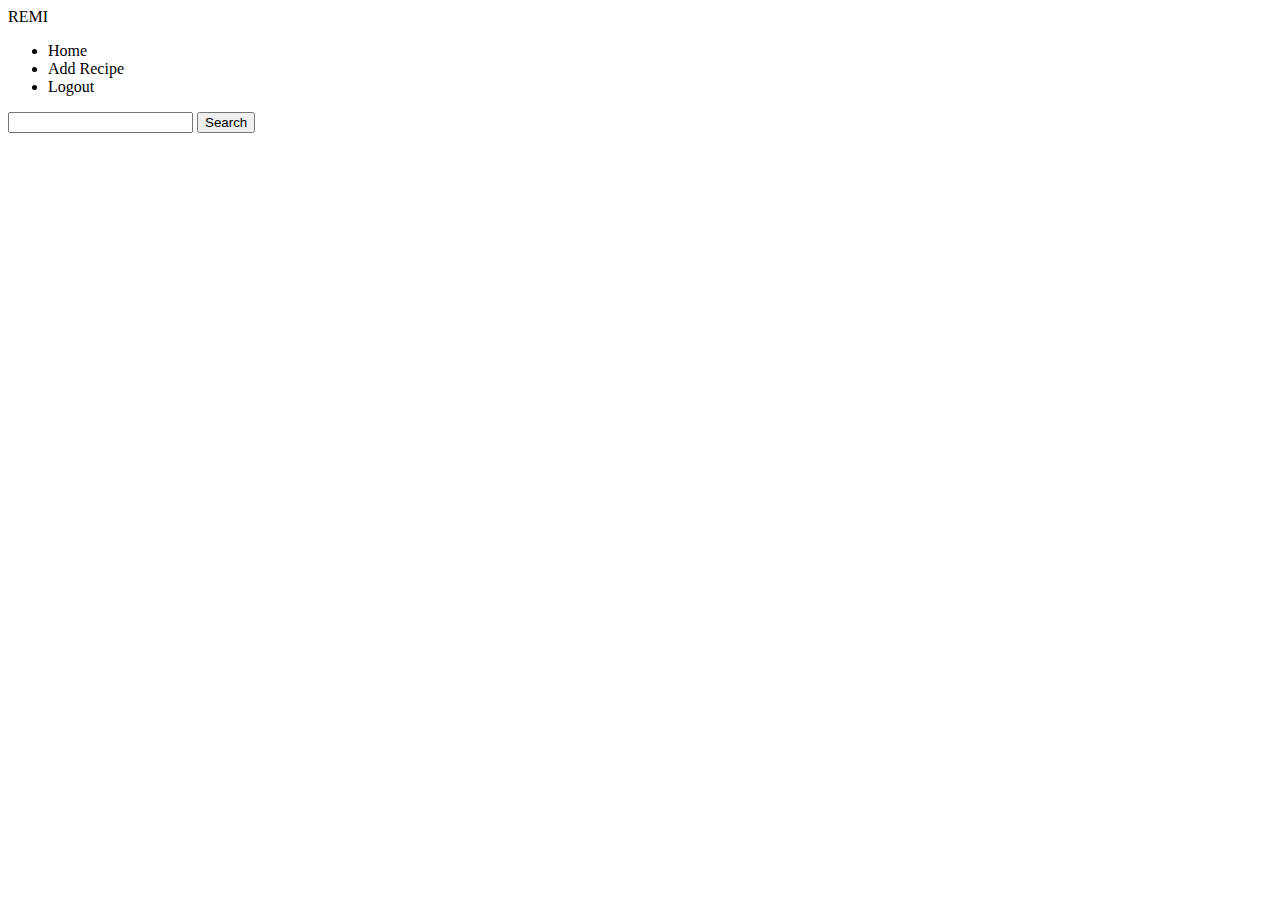
==== Navbar 1/index.html @ 3e6051a4 "Create index.html" ====
<html>
<head>
<link rel="stylesheet" href="https://cdnjs.cloudflare.com/ajax/libs/font-awesome/6.3.0/css/all.min.css" integrity="sha512-SzlrxWUlpfuzQ+pcUCosxcglQRNAq/DZjVsC0lE40xsADsfeQoEypE+enwcOiGjk/bSuGGKHEyjSoQ1zVisanQ==" crossorigin="anonymous" referrerpolicy="no-referrer" />

<link rel="preconnect" href="https://fonts.googleapis.com">
<link rel="preconnect" href="https://fonts.gstatic.com" crossorigin>
<link href="https://fonts.googleapis.com/css2?family=Libre+Franklin:wght@100;400&family=Quicksand:wght@300;400;500&display=swap" rel="stylesheet">
</head>
<body>

<nav class="navbar">
  
  <div class="logo">
  REMI
  </div>
  
  <ul class="nav-links">
  <li>
    <i class="fa-solid fa-house"></i> Home
  </li>
  <li>
    <i class="fa-regular fa-pen-to-square"></i> Add Recipe
  </li>
  <li>
    <i class="fa-solid fa-right-from-bracket"></i> Logout
  </li>
  </ul>
  
  <div class="search">
  <input type="text">
  <button>
  Search
  </button>
  </div>
  
  <div class="shopping-cart">
  <i class="fa-solid fa-cart-shopping fa-xl"></i>
  </div>
  
</nav>

</body>

</html>
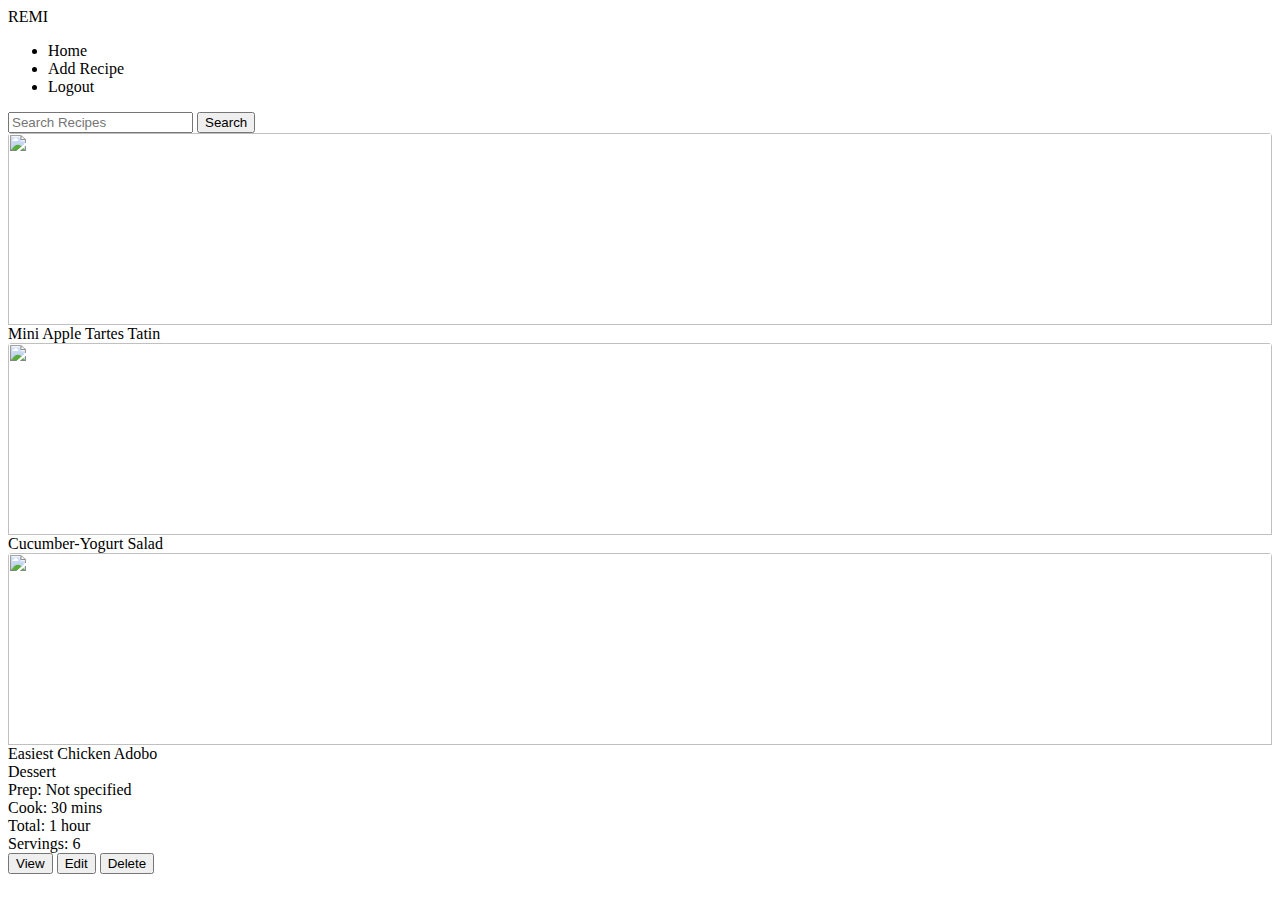
==== commit fa12d65b: "Update index.html" ====
--- a/Navbar 1/index.html
+++ b/Navbar 1/index.html
@@ -5,6 +5,10 @@
 <link rel="preconnect" href="https://fonts.googleapis.com">
 <link rel="preconnect" href="https://fonts.gstatic.com" crossorigin>
 <link href="https://fonts.googleapis.com/css2?family=Libre+Franklin:wght@100;400&family=Quicksand:wght@300;400;500&display=swap" rel="stylesheet">
+
+<link rel="preconnect" href="https://fonts.googleapis.com">
+<link rel="preconnect" href="https://fonts.gstatic.com" crossorigin>
+<link href="https://fonts.googleapis.com/css2?family=Libre+Franklin:wght@100;400&family=Oxygen&family=Quicksand:wght@300;400;500&display=swap" rel="stylesheet">
 </head>
 <body>
 
@@ -27,9 +31,9 @@
   </ul>
   
   <div class="search">
-  <input type="text">
-  <button>
-  Search
+  <input type="text" placeholder="Search Recipes" class="text-input">
+  <button class="search-button">
+  <i class="fa-solid fa-magnifying-glass"></i> Search
   </button>
   </div>
   
@@ -38,7 +42,65 @@
   </div>
   
 </nav>
+<div class="container">
 
+<div class="card">
+<img src="https://remi.severlinh.com/static/MiniAppleTartesTatin.jpg" style="width: 100%;height: 15vw; object-fit: cover;  border-top-left-radius:4px; border-top-right-radius:4px">
+<div class="card-title">
+Mini Apple Tartes Tatin
+</div>
+</div>
+
+<div class="card">
+<img src="https://remi.severlinh.com/static/CucumberYogurtSalad.jpg" style="width: 100%;height: 15vw; object-fit: cover;border-top-left-radius:4px; border-top-right-radius:4px">
+<div class="card-title">
+Cucumber-Yogurt Salad
+</div>
+</div>
+
+<div class="card">
+<img src="https://remi.severlinh.com/static/EasiestChickenAdobo.jpg" style="width: 100%;height: 15vw; object-fit: cover;  border-top-left-radius:4px; border-top-right-radius:4px">
+<div class="card-title">
+Easiest Chicken Adobo
+</div>
+<div class="recipe-info">
+<div class="pill">
+<i class="fa-solid fa-utensils"></i> Dessert
+</div>
+
+<div class="pill">
+<i class="fa-solid fa-clock"></i> Prep: Not specified
+</div>
+
+<div class="pill">
+<i class="fa-solid fa-clock"></i> Cook: 30 mins
+</div>
+
+<div class="pill">
+<i class="fa-solid fa-clock"></i> Total: 1 hour
+</div>
+
+<div class="pill">
+<i class="fa-solid fa-utensils"></i> Servings: 6
+</div>
+
+</div>
+<div class="card-body">
+<button>
+<i class="fa-brands fa-readme"></i> View
+</button>
+
+<button>
+<i class="fa-solid fa-pen-to-square"></i> Edit
+</button>
+
+<button class="danger">
+<i class="fa-solid fa-trash"></i> Delete
+</button>
+</div>
+</div>
+
+</div>
 </body>
 
 </html>
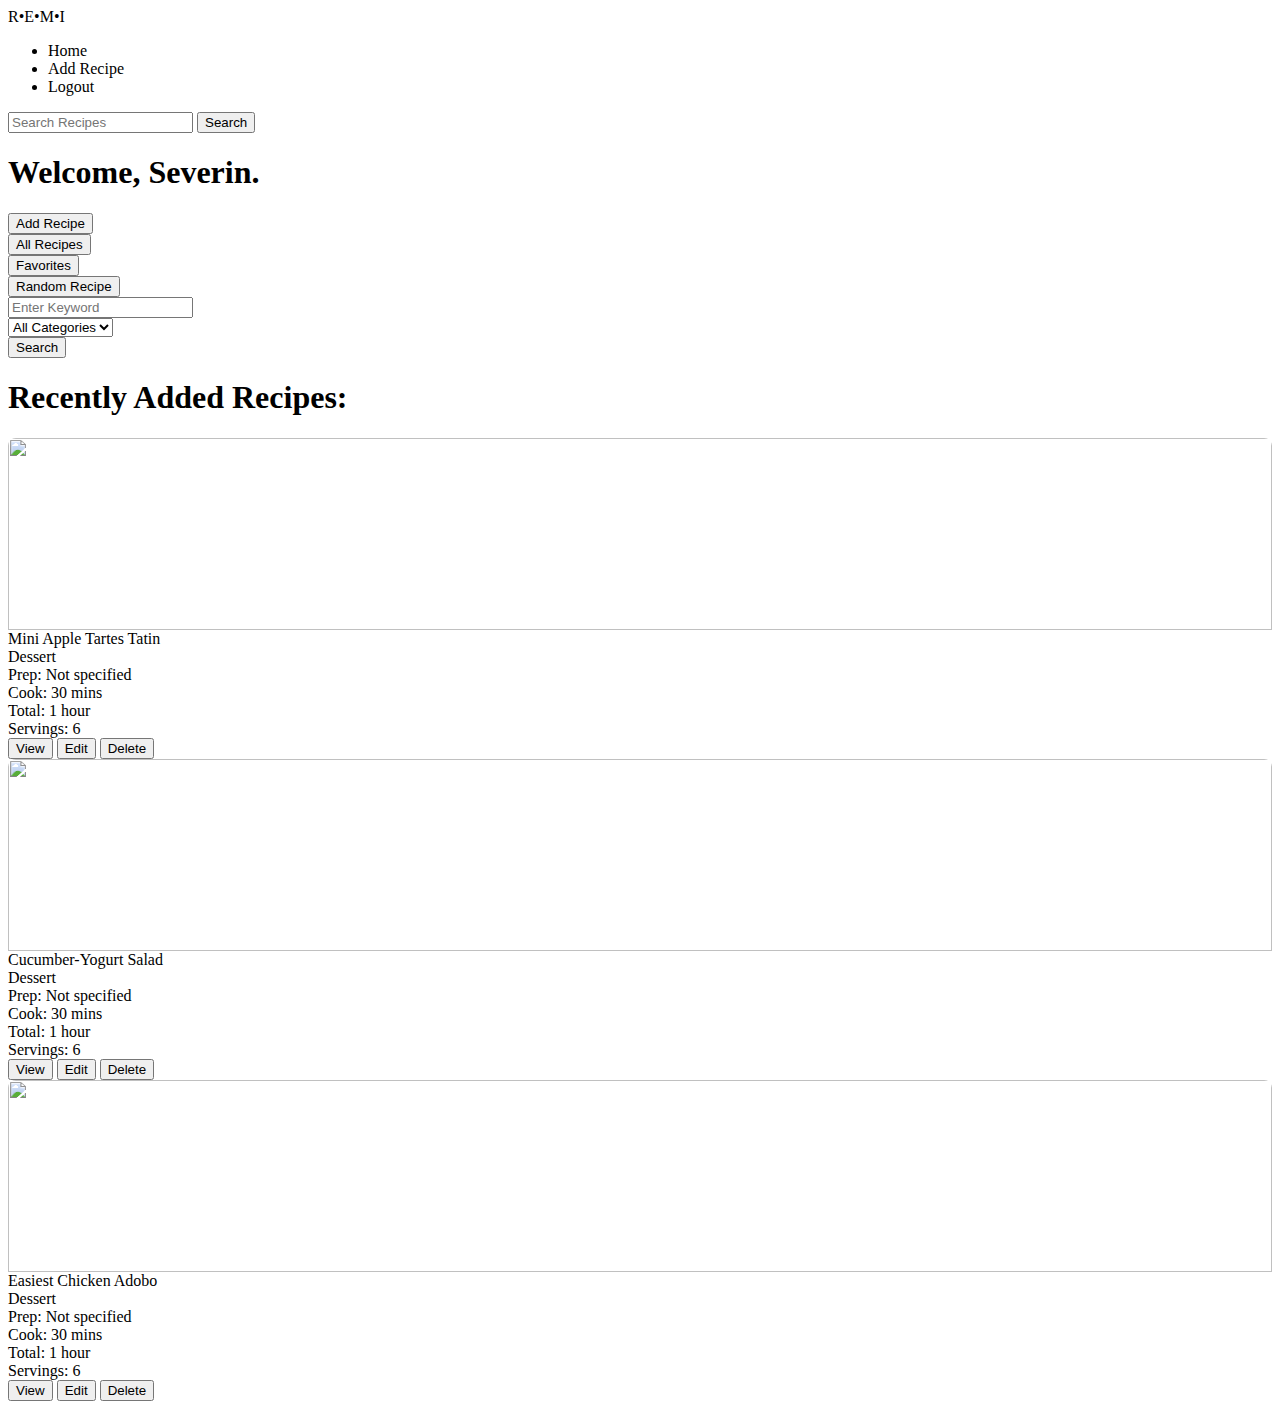
==== commit 58941664: "Update index.html" ====
--- a/Navbar 1/index.html
+++ b/Navbar 1/index.html
@@ -1,106 +1,224 @@
 <html>
-<head>
-<link rel="stylesheet" href="https://cdnjs.cloudflare.com/ajax/libs/font-awesome/6.3.0/css/all.min.css" integrity="sha512-SzlrxWUlpfuzQ+pcUCosxcglQRNAq/DZjVsC0lE40xsADsfeQoEypE+enwcOiGjk/bSuGGKHEyjSoQ1zVisanQ==" crossorigin="anonymous" referrerpolicy="no-referrer" />
-
-<link rel="preconnect" href="https://fonts.googleapis.com">
-<link rel="preconnect" href="https://fonts.gstatic.com" crossorigin>
-<link href="https://fonts.googleapis.com/css2?family=Libre+Franklin:wght@100;400&family=Quicksand:wght@300;400;500&display=swap" rel="stylesheet">
-
-<link rel="preconnect" href="https://fonts.googleapis.com">
-<link rel="preconnect" href="https://fonts.gstatic.com" crossorigin>
-<link href="https://fonts.googleapis.com/css2?family=Libre+Franklin:wght@100;400&family=Oxygen&family=Quicksand:wght@300;400;500&display=swap" rel="stylesheet">
-</head>
-<body>
-
-<nav class="navbar">
-  
-  <div class="logo">
-  REMI
-  </div>
-  
-  <ul class="nav-links">
-  <li>
-    <i class="fa-solid fa-house"></i> Home
-  </li>
-  <li>
-    <i class="fa-regular fa-pen-to-square"></i> Add Recipe
-  </li>
-  <li>
-    <i class="fa-solid fa-right-from-bracket"></i> Logout
-  </li>
-  </ul>
-  
-  <div class="search">
-  <input type="text" placeholder="Search Recipes" class="text-input">
-  <button class="search-button">
-  <i class="fa-solid fa-magnifying-glass"></i> Search
-  </button>
-  </div>
-  
-  <div class="shopping-cart">
-  <i class="fa-solid fa-cart-shopping fa-xl"></i>
-  </div>
-  
-</nav>
-<div class="container">
-
-<div class="card">
-<img src="https://remi.severlinh.com/static/MiniAppleTartesTatin.jpg" style="width: 100%;height: 15vw; object-fit: cover;  border-top-left-radius:4px; border-top-right-radius:4px">
-<div class="card-title">
-Mini Apple Tartes Tatin
-</div>
-</div>
-
-<div class="card">
-<img src="https://remi.severlinh.com/static/CucumberYogurtSalad.jpg" style="width: 100%;height: 15vw; object-fit: cover;border-top-left-radius:4px; border-top-right-radius:4px">
-<div class="card-title">
-Cucumber-Yogurt Salad
-</div>
-</div>
-
-<div class="card">
-<img src="https://remi.severlinh.com/static/EasiestChickenAdobo.jpg" style="width: 100%;height: 15vw; object-fit: cover;  border-top-left-radius:4px; border-top-right-radius:4px">
-<div class="card-title">
-Easiest Chicken Adobo
-</div>
-<div class="recipe-info">
-<div class="pill">
-<i class="fa-solid fa-utensils"></i> Dessert
-</div>
-
-<div class="pill">
-<i class="fa-solid fa-clock"></i> Prep: Not specified
-</div>
-
-<div class="pill">
-<i class="fa-solid fa-clock"></i> Cook: 30 mins
-</div>
-
-<div class="pill">
-<i class="fa-solid fa-clock"></i> Total: 1 hour
-</div>
-
-<div class="pill">
-<i class="fa-solid fa-utensils"></i> Servings: 6
-</div>
-
-</div>
-<div class="card-body">
-<button>
-<i class="fa-brands fa-readme"></i> View
-</button>
-
-<button>
-<i class="fa-solid fa-pen-to-square"></i> Edit
-</button>
-
-<button class="danger">
-<i class="fa-solid fa-trash"></i> Delete
-</button>
-</div>
-</div>
-
-</div>
-</body>
+
+  <head>
+    <link rel="stylesheet" href="https://cdnjs.cloudflare.com/ajax/libs/font-awesome/6.3.0/css/all.min.css" integrity="sha512-SzlrxWUlpfuzQ+pcUCosxcglQRNAq/DZjVsC0lE40xsADsfeQoEypE+enwcOiGjk/bSuGGKHEyjSoQ1zVisanQ==" crossorigin="anonymous" referrerpolicy="no-referrer" />
+
+    <link rel="preconnect" href="https://fonts.googleapis.com">
+    <link rel="preconnect" href="https://fonts.gstatic.com" crossorigin>
+    <link href="https://fonts.googleapis.com/css2?family=Libre+Franklin:wght@100;400&family=Quicksand:wght@300;400;500&display=swap" rel="stylesheet">
+
+    <link rel="preconnect" href="https://fonts.googleapis.com">
+    <link rel="preconnect" href="https://fonts.gstatic.com" crossorigin>
+    <link href="https://fonts.googleapis.com/css2?family=Libre+Franklin:wght@100;400&family=Oxygen&family=Quicksand:wght@300;400;500&display=swap" rel="stylesheet">
+  </head>
+
+  <body>
+
+    <nav class="navbar">
+
+      <div class="logo">
+        R•E•M•I
+      </div>
+
+      <ul class="nav-links">
+        <li>
+          <i class="fa-solid fa-house"></i> Home
+        </li>
+        <li>
+          <i class="fa-regular fa-pen-to-square"></i> Add Recipe
+        </li>
+        <li>
+          <i class="fa-solid fa-right-from-bracket"></i> Logout
+        </li>
+      </ul>
+
+      <div class="search">
+        <input type="text" placeholder="Search Recipes" class="text-input">
+        <button class="search-button">
+          <i class="fa-solid fa-magnifying-glass"></i> Search
+        </button>
+      </div>
+
+      <div class="shopping-cart">
+
+        <i class="fa-solid fa-cart-shopping fa-xl"></i>
+
+      </div>
+
+    </nav>
+    <div class="main-container">
+      <h1>
+        Welcome, Severin.
+      </h1>
+      <div class="home-menu">
+        <div>
+          <button class="primary-button">
+            <i class="fa-regular fa-pen-to-square"></i> Add Recipe
+          </button>
+        </div>
+        <div>
+          <button class="primary-button">
+            <i class="fa-regular fa-file-lines"></i> All Recipes
+          </button>
+        </div>
+        <div>
+          <button class="primary-button">
+            <i class="fa-solid fa-heart"></i> Favorites
+          </button>
+        </div>
+        <div>
+          <button class="primary-button">
+            <i class="fa-solid fa-dice"></i> Random Recipe
+          </button>
+        </div>
+        <div>
+          <input type="text" class="text-input" placeholder="Enter Keyword">
+        </div>
+        <div>
+          <select class="select-input">
+            <option>All Categories</option>
+            <option>All Categories</option>
+            <option>All Categories</option>
+            <option>All Categories</option>
+          </select>
+        </div>
+        <div>
+          <button class="primary-button">
+            <i class="fa-solid fa-magnifying-glass"></i> Search
+          </button>
+        </div>
+      </div>
+        <h1>
+        Recently Added Recipes:
+      </h1>
+      <div class="card-container">
+        <div class="card">
+          <img src="https://remi.severlinh.com/static/MiniAppleTartesTatin.jpg" style="width: 100%;height: 15vw; object-fit: cover;  border-top-left-radius:8px; border-top-right-radius:8px">
+          <div class="card-title">
+            Mini Apple Tartes Tatin
+          </div>
+          <div class="recipe-info">
+            <div class="pill">
+              <i class="fa-solid fa-utensils"></i> Dessert
+            </div>
+
+            <div class="pill">
+              <i class="fa-solid fa-clock"></i> Prep: Not specified
+            </div>
+
+            <div class="pill">
+              <i class="fa-solid fa-clock"></i> Cook: 30 mins
+            </div>
+
+            <div class="pill">
+              <i class="fa-solid fa-clock"></i> Total: 1 hour
+            </div>
+
+            <div class="pill">
+              <i class="fa-solid fa-utensils"></i> Servings: 6
+            </div>
+
+          </div>
+          <div class="card-body">
+            <button>
+              <i class="fa-brands fa-readme"></i> View
+            </button>
+
+            <button>
+              <i class="fa-solid fa-pen-to-square"></i> Edit
+            </button>
+
+            <button class="danger">
+              <i class="fa-solid fa-trash"></i> Delete
+            </button>
+          </div>
+        </div>
+
+        <div class="card">
+          <img src="https://remi.severlinh.com/static/CucumberYogurtSalad.jpg" style="width: 100%;height: 15vw; object-fit: cover;border-top-left-radius:8px; border-top-right-radius:8px">
+          <div class="card-title">
+            Cucumber-Yogurt Salad
+          </div>
+          <div class="recipe-info">
+            <div class="pill">
+              <i class="fa-solid fa-utensils"></i> Dessert
+            </div>
+
+            <div class="pill">
+              <i class="fa-solid fa-clock"></i> Prep: Not specified
+            </div>
+
+            <div class="pill">
+              <i class="fa-solid fa-clock"></i> Cook: 30 mins
+            </div>
+
+            <div class="pill">
+              <i class="fa-solid fa-clock"></i> Total: 1 hour
+            </div>
+
+            <div class="pill">
+              <i class="fa-solid fa-utensils"></i> Servings: 6
+            </div>
+
+          </div>
+          <div class="card-body">
+            <button>
+              <i class="fa-brands fa-readme"></i> View
+            </button>
+
+            <button>
+              <i class="fa-solid fa-pen-to-square"></i> Edit
+            </button>
+
+            <button class="danger">
+              <i class="fa-solid fa-trash"></i> Delete
+            </button>
+          </div>
+        </div>
+
+        <div class="card">
+          <img src="https://remi.severlinh.com/static/EasiestChickenAdobo.jpg" style="width: 100%;height: 15vw; object-fit: cover;  border-top-left-radius:8px; border-top-right-radius:8px">
+          <div class="card-title">
+            Easiest Chicken Adobo
+          </div>
+          <div class="recipe-info">
+            <div class="pill">
+              <i class="fa-solid fa-utensils"></i> Dessert
+            </div>
+
+            <div class="pill">
+              <i class="fa-solid fa-clock"></i> Prep: Not specified
+            </div>
+
+            <div class="pill">
+              <i class="fa-solid fa-clock"></i> Cook: 30 mins
+            </div>
+
+            <div class="pill">
+              <i class="fa-solid fa-clock"></i> Total: 1 hour
+            </div>
+
+            <div class="pill">
+              <i class="fa-solid fa-utensils"></i> Servings: 6
+            </div>
+
+          </div>
+          <div class="card-body">
+            <button>
+              <i class="fa-brands fa-readme"></i> View
+            </button>
+
+            <button>
+              <i class="fa-solid fa-pen-to-square"></i> Edit
+            </button>
+
+            <button class="danger">
+              <i class="fa-solid fa-trash"></i> Delete
+            </button>
+          </div>
+        </div>
+      </div>
+    </div>
+  </body>
 
 </html>
